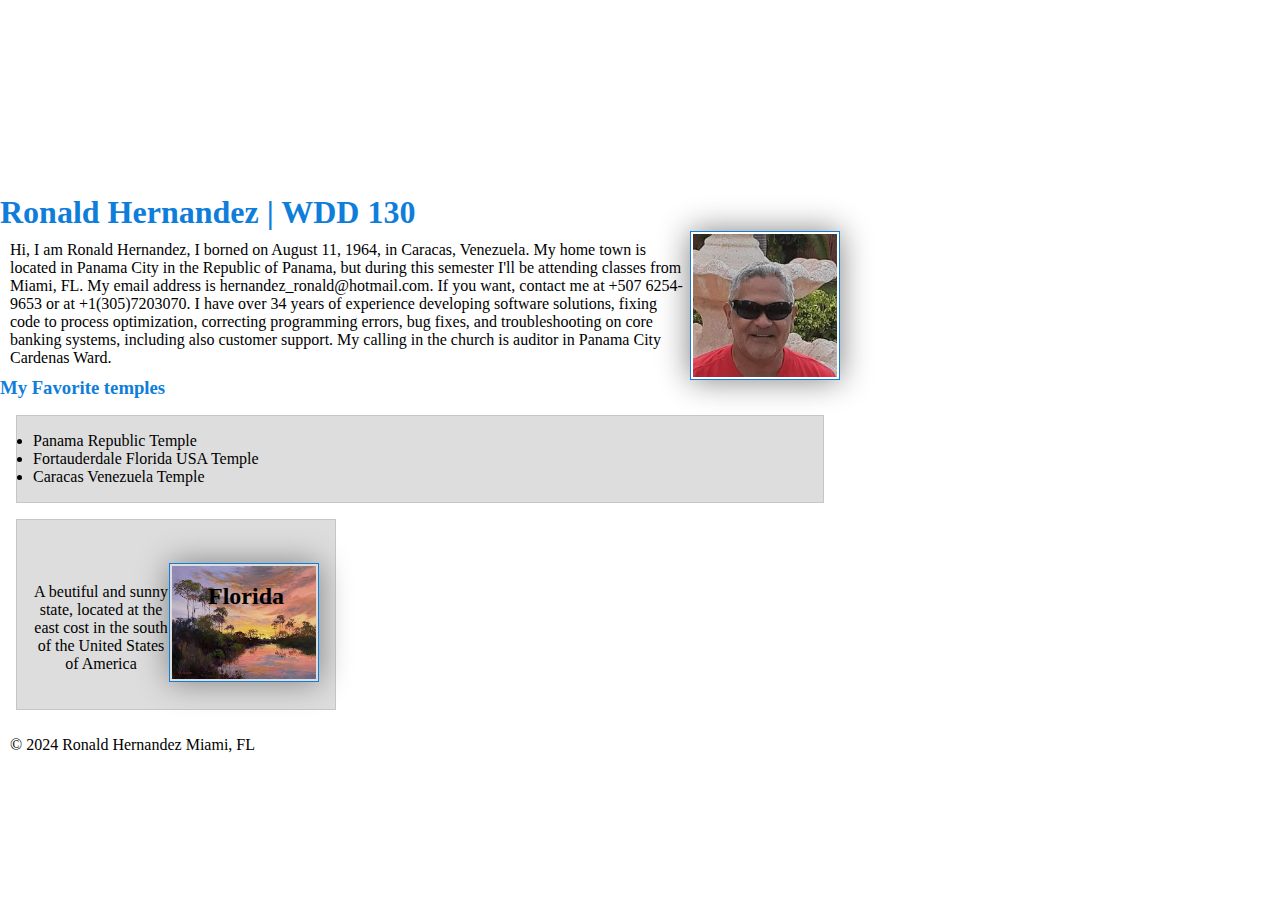
==== index.html @ 2c674b8b "Merge branch 'main' of https://github.com/ronhernandez/wdd130" ====
<!DOCTYPE html>
<html lang="en-US">
  <head>
    <meta charset="utf-8" >
    <meta name="viewport" content="width=device-width, initial scale=1.0" >
    <title>Ronald Hernandez | WDD 130</title>
    <meta name="description" content="Ronald Hernandez WEB Page, Course of Web Fundamental from BYU, the purpose of the page is to show how I being eveolving in html ans ccs ">
    <meta name="author" content="Ronald Hernandez">
    <link rel="stylesheet" href="styles/styles.css">
  </head>
  <body>
    <header>
      <nav>
        <a href="#">Home</a>
        <a href="wwr/">Rafting Site</a>
        <a href="wwr/site-plan-rafting.html">Rafting Site Plan</a>    
      </nav>  
    </header>
    <main>
        <h1> Ronald Hernandez | WDD 130 </h1>
        <img 
          src="images/profile.jpg"
          alt="Ronald Hernandez" width= "200">
        <p> Hi, I am Ronald Hernandez, I borned on August 11, 1964, in Caracas, Venezuela. My home town is located in Panama City in the Republic of Panama, but during this semester I'll be attending classes from Miami, FL.
          My email address is hernandez_ronald@hotmail.com. If you want, contact me at +507 6254-9653 or at +1(305)7203070.           
          I have over 34 years of experience developing software solutions, fixing code to process optimization, correcting programming errors, bug fixes, and troubleshooting on core banking systems, including also customer support.
          
          My calling in the church is auditor in Panama City Cardenas Ward.</p>
          <h3> My Favorite temples </h3>
          <ul class="box">
            <li> <a ref="https://www.churchofjesuschrist.org/temples/details/panama-city-panama-temple" target="_blank">Panama Republic Temple</a></li>
            <li> <a ref="https://www.churchofjesuschrist.org/temples/details/fort-lauderdale-florida-temple" target="_blank">Fortauderdale Florida USA Temple</a></li>
            <li> <a ref="https://www.churchofjesuschrist.org/temples/details/caracas-venezuela-temple" target="_blank"> Caracas Venezuela Temple</a> </li>
          </ul>
    </main>
    <aside class="box">
      <h2> Florida </h2>
      <img 
      src="images/FL.jpg" 
      alt="Florida landscape" width= "200">
      <p> 
        <div> A beutiful and sunny state, located at the east cost in the south of the United States of America </div> 
      </p>
    </aside>
    <footer>
      <p> &copy; 2024 Ronald Hernandez Miami, FL </p>
    </footer>
 </body>
 <!-- Last modification 05/06/2024 -->
</html>
---- styles/styles.css ----
* {
  margin : 0;
  padding: 0;
  box-sizing: border-box;  
}
nav{
backgroud-color: rgb(15, 126, 218);
padding: 10px;
}

nav a{
color: white;
display: block;
padding: 20px;
}

h1{
color: rgb(15, 126, 218);
}

h3{
    color: rgb(15, 126, 218);
    }
img{
float: right;
width: 150px;
height: auto;
border: 1px solid rgb(15, 126, 218);
padding: 2px;
box-shadow: 0 0 30px grey

}

p{
padding: 10px;
}

main{
    max-width: 840px;
    
}
aside h2{
    position: relative;
    top: 47px;
    left: 70px; 
}
aside{
    width: 20rem;
    margin: 1rem;
    border: 1px solid rgba(0, 0, 0, 0.2);
    padding: 1 rem;
    backgroud-color: #eee;
    color: #333;
    text-align: center;
    }



/* Class selector */
.box {
  margin: 1rem;
  border: 1px solid rgba(0,0,0,.1);
  padding: 1rem;
  background-color: #ddd;
  color: #000;  
}
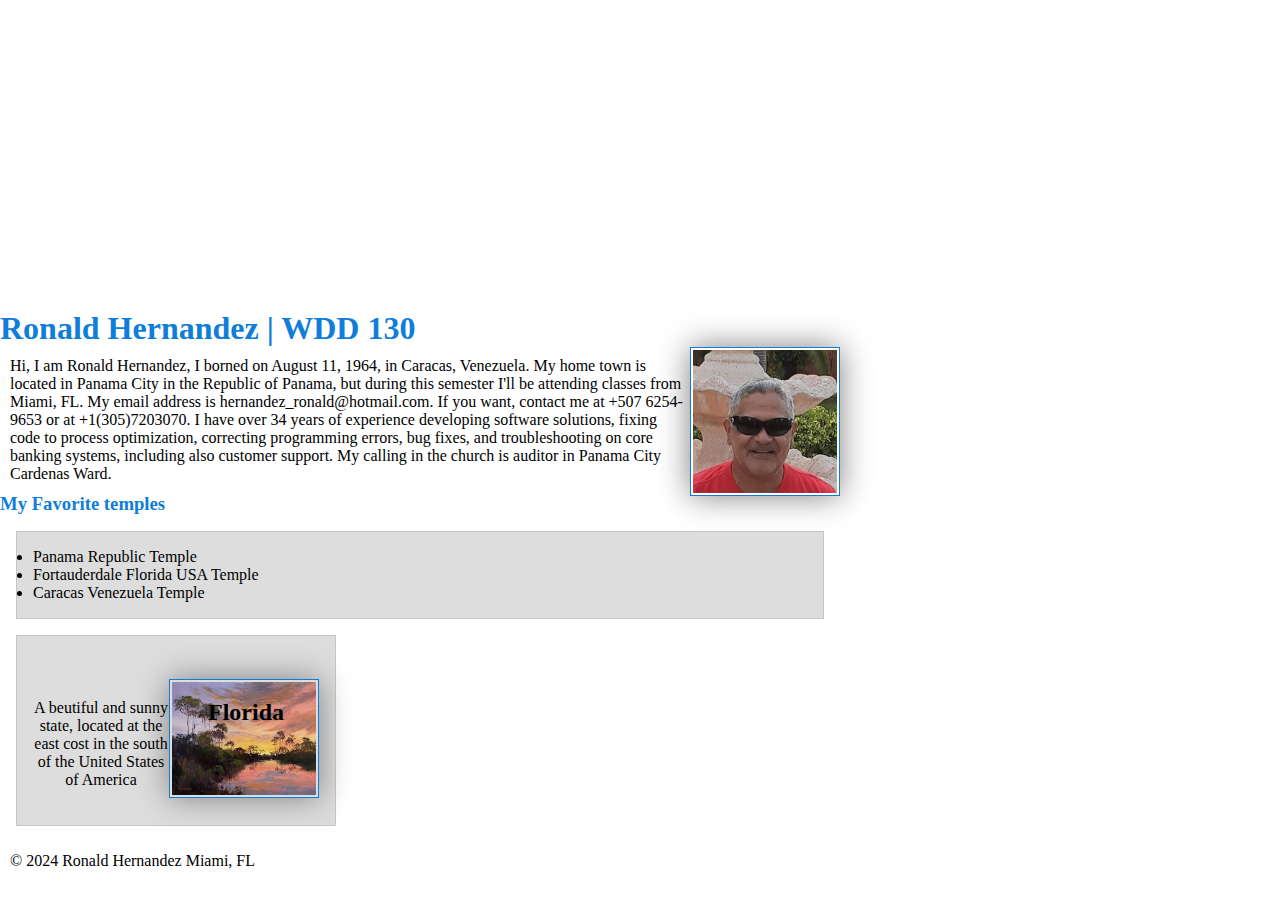
==== commit a1b266bb: "0562024" ====
--- a/index.html
+++ b/index.html
@@ -13,7 +13,9 @@
       <nav>
         <a href="#">Home</a>
         <a href="wwr/">Rafting Site</a>
-        <a href="wwr/site-plan-rafting.html">Rafting Site Plan</a>    
+        <a href="wwr/site-plan-rafting.html">Rafting Site Plan</a> 
+        <a href="https://www.linkedin.com/in/ronald-hern%C3%A1ndez/"> My linkedin account</a>
+        <a href="https://www.facebook.com/hernandez.ronald/"> My facebook account</a>   
       </nav>  
     </header>
     <main>
@@ -40,7 +42,7 @@
       alt="Florida landscape" width= "200">
       <p> 
         <div> A beutiful and sunny state, located at the east cost in the south of the United States of America </div> 
-      </p>
+        </p>
     </aside>
     <footer>
       <p> &copy; 2024 Ronald Hernandez Miami, FL </p>
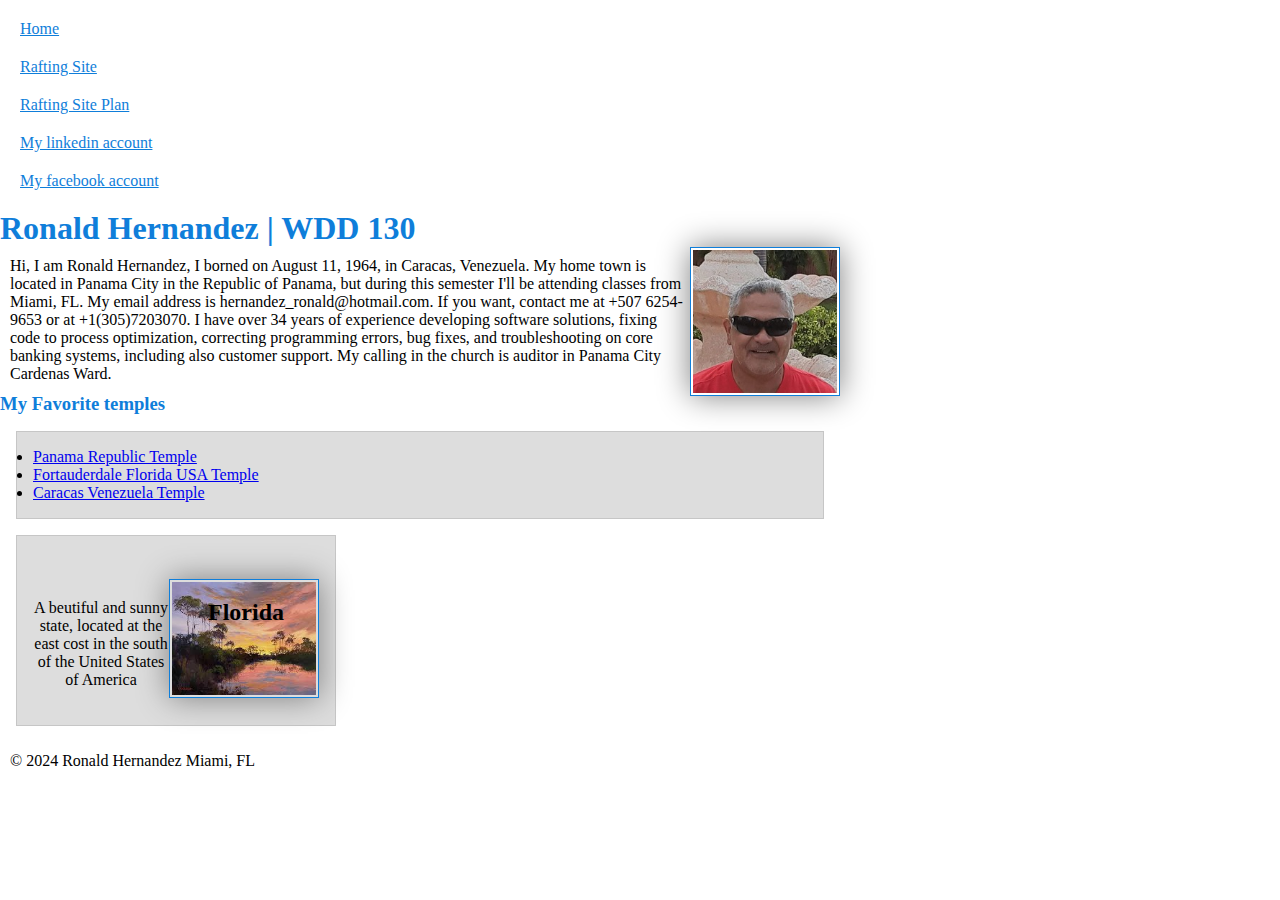
==== commit 4929b60b: "05/07/2024" ====
--- a/index.html
+++ b/index.html
@@ -30,9 +30,9 @@
           My calling in the church is auditor in Panama City Cardenas Ward.</p>
           <h3> My Favorite temples </h3>
           <ul class="box">
-            <li> <a ref="https://www.churchofjesuschrist.org/temples/details/panama-city-panama-temple" target="_blank">Panama Republic Temple</a></li>
-            <li> <a ref="https://www.churchofjesuschrist.org/temples/details/fort-lauderdale-florida-temple" target="_blank">Fortauderdale Florida USA Temple</a></li>
-            <li> <a ref="https://www.churchofjesuschrist.org/temples/details/caracas-venezuela-temple" target="_blank"> Caracas Venezuela Temple</a> </li>
+            <li> <a href="https://www.churchofjesuschrist.org/temples/details/panama-city-panama-temple" target="_blank">Panama Republic Temple</a></li>
+            <li> <a href="https://www.churchofjesuschrist.org/temples/details/fort-lauderdale-florida-temple" target="_blank">Fortauderdale Florida USA Temple</a></li>
+            <li> <a href="https://www.churchofjesuschrist.org/temples/details/caracas-venezuela-temple" target="_blank"> Caracas Venezuela Temple</a> </li>
           </ul>
     </main>
     <aside class="box">
@@ -42,7 +42,7 @@
       alt="Florida landscape" width= "200">
       <p> 
         <div> A beutiful and sunny state, located at the east cost in the south of the United States of America </div> 
-        </p>
+      </p>
     </aside>
     <footer>
       <p> &copy; 2024 Ronald Hernandez Miami, FL </p>
--- a/styles/styles.css
+++ b/styles/styles.css
@@ -9,9 +9,9 @@
 }
 
 nav a{
-color: white;
+color: rgb(15, 126, 218);
 display: block;
-padding: 20px;
+padding: 10px;
 }
 
 h1{
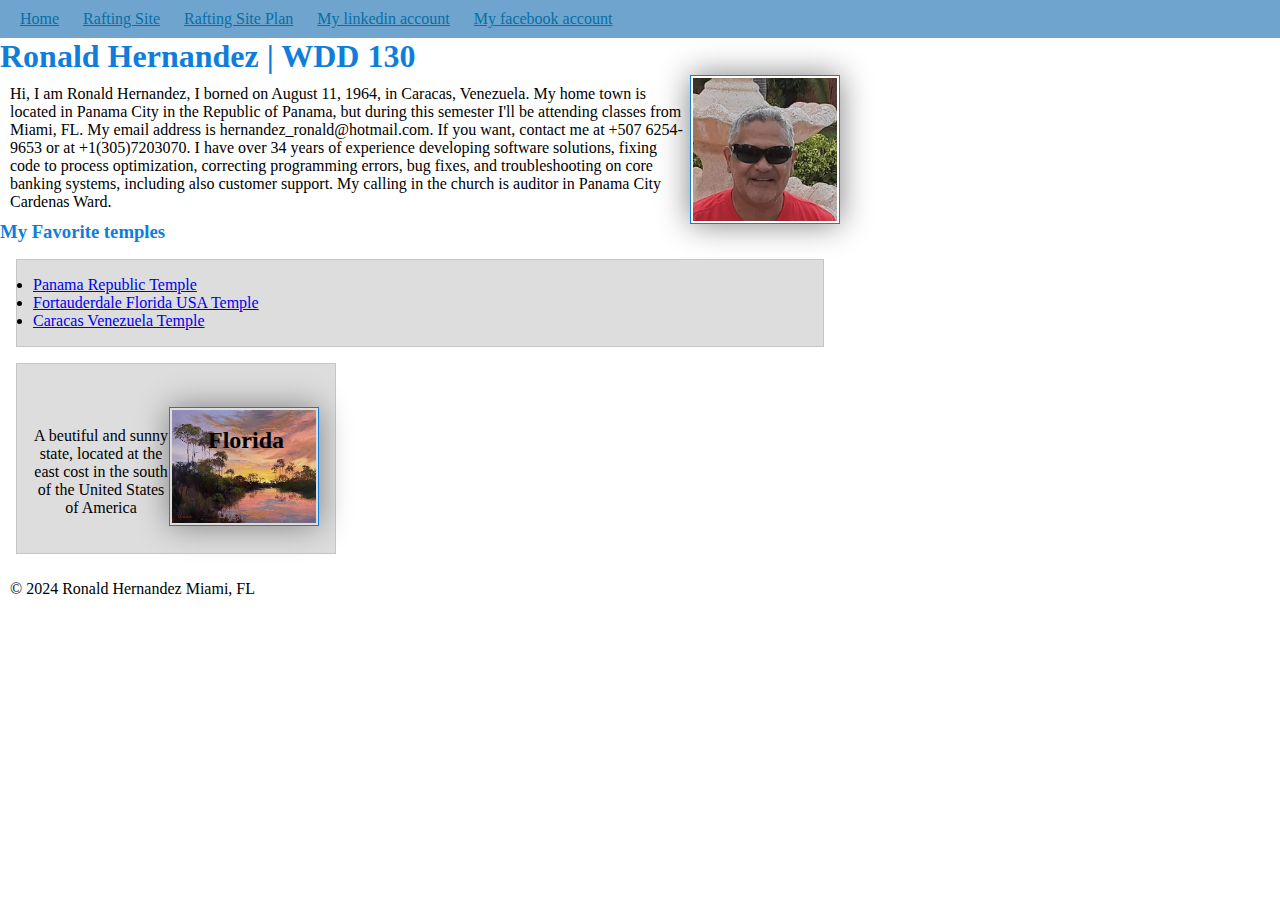
==== commit 7474082b: "05/07/2024" ====
--- a/index.html
+++ b/index.html
@@ -10,13 +10,13 @@
   </head>
   <body>
     <header>
-      <nav>
-        <a href="#">Home</a>
-        <a href="wwr/">Rafting Site</a>
-        <a href="wwr/site-plan-rafting.html">Rafting Site Plan</a> 
-        <a href="https://www.linkedin.com/in/ronald-hern%C3%A1ndez/"> My linkedin account</a>
-        <a href="https://www.facebook.com/hernandez.ronald/"> My facebook account</a>   
-      </nav>  
+     <nav a>
+      <a href="#">Home</a> 
+      <a href="wwr/">Rafting Site</a> 
+      <a href="wwr/site-plan-rafting.html">Rafting Site Plan</a> 
+      <a href="https://www.linkedin.com/in/ronald-hern%C3%A1ndez/"> My linkedin account</a> 
+      <a href="https://www.facebook.com/hernandez.ronald/"> My facebook account</a>   
+     </nav a>  
     </header>
     <main>
         <h1> Ronald Hernandez | WDD 130 </h1>
--- a/styles/styles.css
+++ b/styles/styles.css
@@ -4,13 +4,13 @@
   box-sizing: border-box;  
 }
 nav{
-backgroud-color: rgb(15, 126, 218);
+background-color: rgb(111, 164, 207);
 padding: 10px;
 }
 
 nav a{
-color: rgb(15, 126, 218);
-display: block;
+color: rgb(6, 111, 163);
+display: inline;
 padding: 10px;
 }
 
@@ -48,8 +48,8 @@
     width: 20rem;
     margin: 1rem;
     border: 1px solid rgba(0, 0, 0, 0.2);
-    padding: 1 rem;
-    backgroud-color: #eee;
+    padding: 1rem;
+    background-color: #eee;
     color: #333;
     text-align: center;
     }
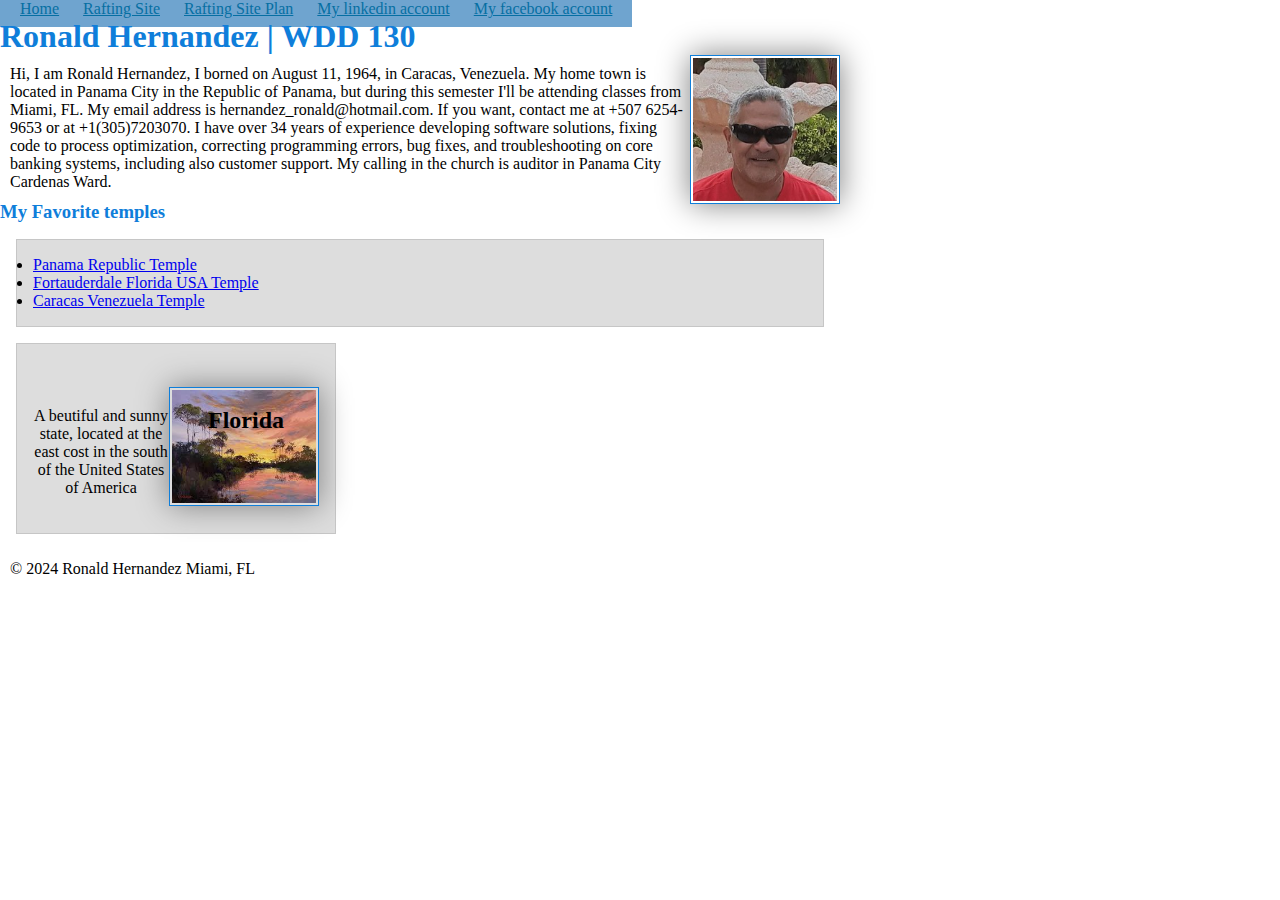
==== commit 15fa41e6: "05/07/2024 last version" ====
--- a/index.html
+++ b/index.html
@@ -10,13 +10,13 @@
   </head>
   <body>
     <header>
-     <nav a>
+     <nav>
       <a href="#">Home</a> 
       <a href="wwr/">Rafting Site</a> 
       <a href="wwr/site-plan-rafting.html">Rafting Site Plan</a> 
       <a href="https://www.linkedin.com/in/ronald-hern%C3%A1ndez/"> My linkedin account</a> 
       <a href="https://www.facebook.com/hernandez.ronald/"> My facebook account</a>   
-     </nav a>  
+     </nav>  
     </header>
     <main>
         <h1> Ronald Hernandez | WDD 130 </h1>
--- a/styles/styles.css
+++ b/styles/styles.css
@@ -5,6 +5,7 @@
 }
 nav{
 background-color: rgb(111, 164, 207);
+display: inline;
 padding: 10px;
 }
 
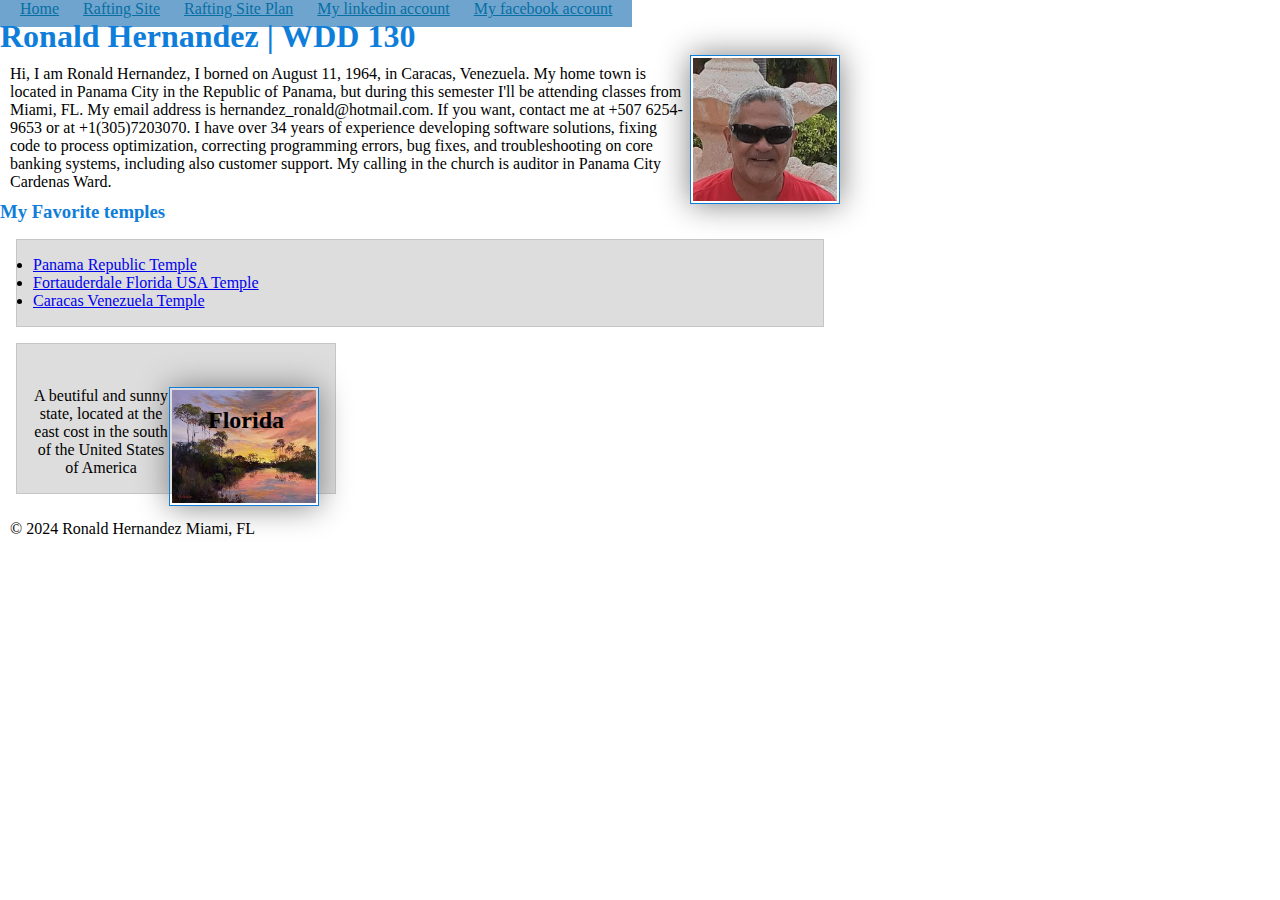
==== commit aa426195: "." ====
--- a/index.html
+++ b/index.html
@@ -40,9 +40,7 @@
       <img 
       src="images/FL.jpg" 
       alt="Florida landscape" width= "200">
-      <p> 
-        <div> A beutiful and sunny state, located at the east cost in the south of the United States of America </div> 
-      </p>
+      <div> A beutiful and sunny state, located at the east cost in the south of the United States of America </div> 
     </aside>
     <footer>
       <p> &copy; 2024 Ronald Hernandez Miami, FL </p>
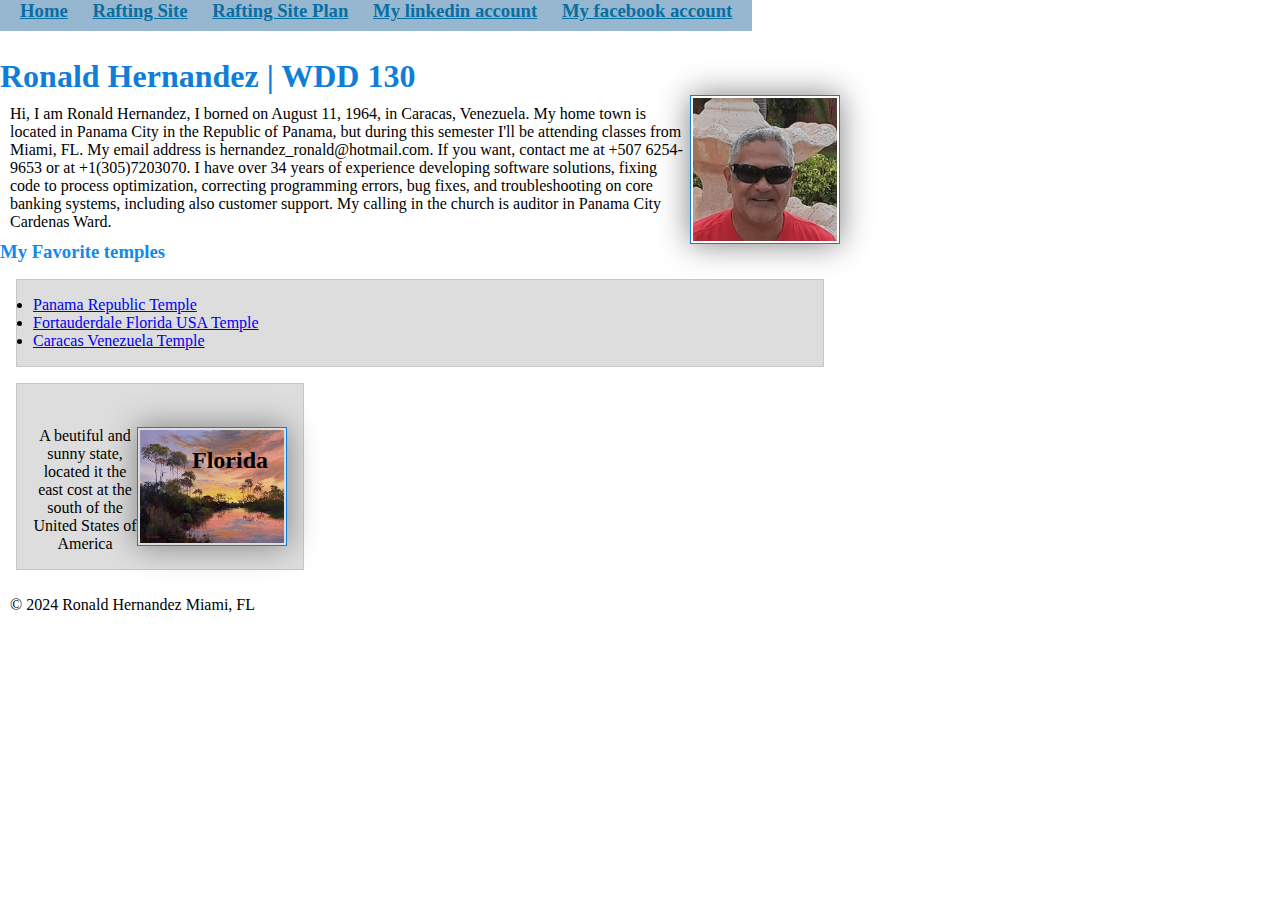
==== commit 7a1d8c8c: "." ====
--- a/index.html
+++ b/index.html
@@ -10,15 +10,18 @@
   </head>
   <body>
     <header>
-     <nav>
+      <h3>
+      <nav>
       <a href="#">Home</a> 
       <a href="wwr/">Rafting Site</a> 
       <a href="wwr/site-plan-rafting.html">Rafting Site Plan</a> 
-      <a href="https://www.linkedin.com/in/ronald-hern%C3%A1ndez/"> My linkedin account</a> 
-      <a href="https://www.facebook.com/hernandez.ronald/"> My facebook account</a>   
-     </nav>  
+      <a href="https://www.linkedin.com/in/ronald-hern%C3%A1ndez/">My linkedin account</a> 
+      <a href="https://www.facebook.com/hernandez.ronald/">My facebook account</a>   
+     </nav>
+     </h3>
     </header>
     <main>
+        <BR>  </BR>
         <h1> Ronald Hernandez | WDD 130 </h1>
         <img 
           src="images/profile.jpg"
@@ -40,7 +43,7 @@
       <img 
       src="images/FL.jpg" 
       alt="Florida landscape" width= "200">
-      <div> A beutiful and sunny state, located at the east cost in the south of the United States of America </div> 
+      <div> A beutiful and sunny state, located it the east cost at the south of the United States of America </div> 
     </aside>
     <footer>
       <p> &copy; 2024 Ronald Hernandez Miami, FL </p>
--- a/styles/styles.css
+++ b/styles/styles.css
@@ -4,7 +4,7 @@
   box-sizing: border-box;  
 }
 nav{
-background-color: rgb(111, 164, 207);
+background-color: rgb(151, 182, 207);
 display: inline;
 padding: 10px;
 }
@@ -20,7 +20,7 @@
 }
 
 h3{
-    color: rgb(15, 126, 218);
+    color: rgb(17, 138, 236);
     }
 img{
 float: right;
@@ -46,7 +46,7 @@
     left: 70px; 
 }
 aside{
-    width: 20rem;
+    width: 18rem;
     margin: 1rem;
     border: 1px solid rgba(0, 0, 0, 0.2);
     padding: 1rem;
